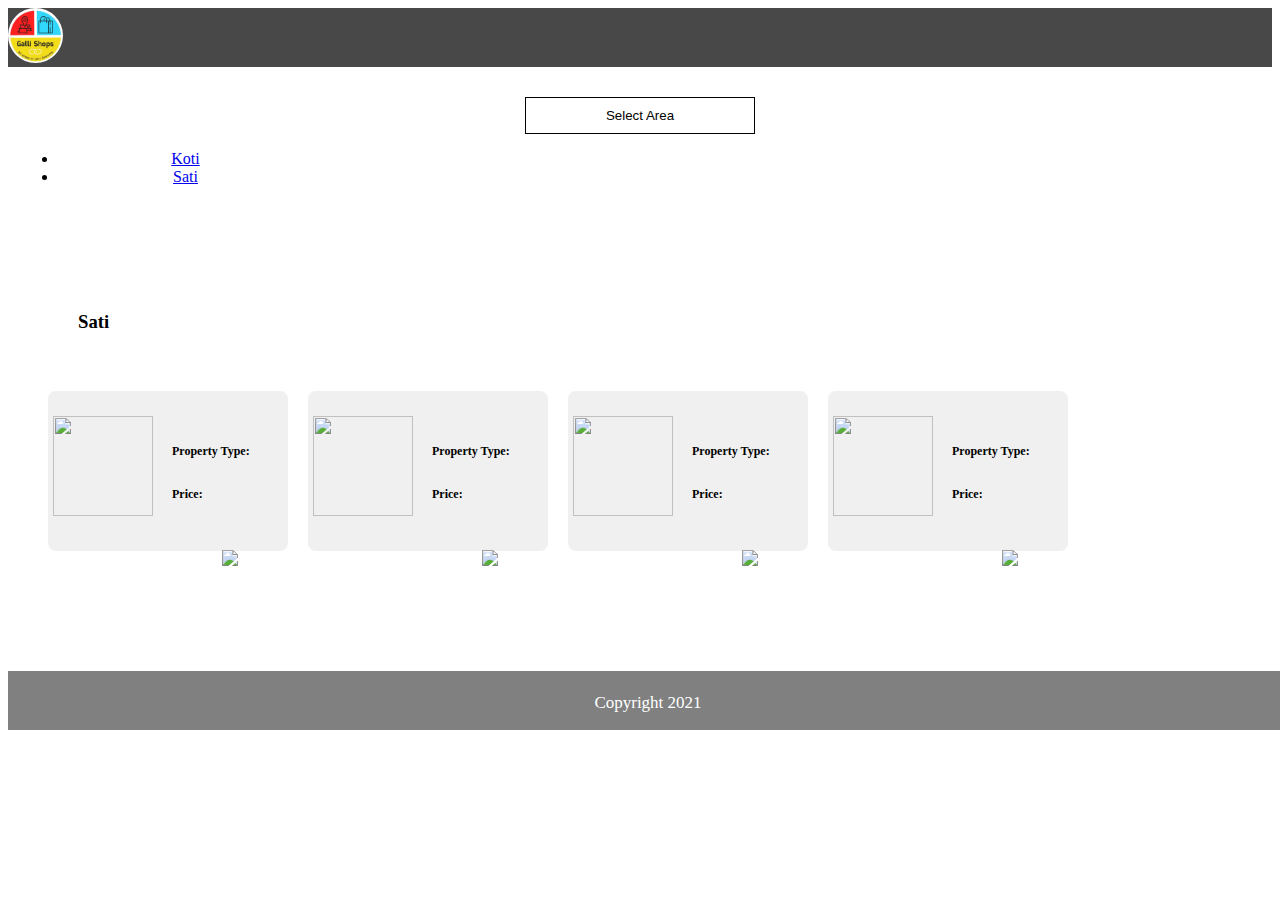
==== sati.html @ b3331724 "added pages for each city and area" ====
<!DOCTYPE html>
<html lang="en">
<head>
    <meta charset="UTF-8">
    <meta http-equiv="X-UA-Compatible" content="IE=edge">
    <meta name="viewport" content="width=device-width, initial-scale=1.0">
    <link href="https://cdn.jsdelivr.net/npm/bootstrap@5.0.2/dist/css/bootstrap.min.css" rel="stylesheet" integrity="sha384-EVSTQN3/azprG1Anm3QDgpJLIm9Nao0Yz1ztcQTwFspd3yD65VohhpuuCOmLASjC" crossorigin="anonymous">
    <link href="style.css" rel="stylesheet" />
    <script src="https://cdn.jsdelivr.net/npm/bootstrap@5.0.2/dist/js/bootstrap.bundle.min.js" integrity="sha384-MrcW6ZMFYlzcLA8Nl+NtUVF0sA7MsXsP1UyJoMp4YLEuNSfAP+JcXn/tWtIaxVXM" crossorigin="anonymous"></script>
    <title>Document</title>
</head>
<body>
    <header>
        <nav class="navbar px-4">
            <div class="container-fluid">
              <a class="navbar-brand" href="#"><img class="logo" src="./images/logo.jpg" alt=""></a>
            </div>
          </nav>

          <div class="dropdown">
            <button class="btn dropdown-toggle dropdown-btn" type="button" id="dropdownMenuButton1" data-bs-toggle="dropdown" aria-expanded="false">
              Select Area
            </button>
            <ul class="dropdown-menu" aria-labelledby="dropdownMenuButton1">
              <li><a class="dropdown-item" href="./koti.html">Koti</a></li>
              <li><a class="dropdown-item" href="./sati.html">Sati</a></li>
            </ul>
          </div>
    </header>

<main>
    <h3 class="main-txt">Sati</h3>
    <div class="property-container">
        <div class="property">
            <div class="img-container">
                <img class="property-img" src="./images/property1.jpg" />
            </div>
            <div class="txt-container">
                <h6>Property Type:</h6>
                <h6>Price:</h6>
                <a href="https://www.youtube.com/watch?v=dQw4w9WgXcQ"><img class="youtube-icon" src="https://img.icons8.com/color/50/000000/youtube-play.png"/></a>
            </div>
        </div>
        <div class="property">
            <div class="img-container">
                <img class="property-img" src="./images/property1.jpg" />
            </div>
            <div class="txt-container">
                <h6>Property Type:</h6>
                <h6>Price:</h6>
                <a href="https://www.youtube.com/watch?v=dQw4w9WgXcQ"><img class="youtube-icon" src="https://img.icons8.com/color/50/000000/youtube-play.png"/></a>
            </div>
        </div>
        <div class="property">
            <div class="img-container">
                <img class="property-img" src="./images/property1.jpg" />
            </div>
            <div class="txt-container">
                <h6>Property Type:</h6>
                <h6>Price:</h6>
                <a href="https://www.youtube.com/watch?v=dQw4w9WgXcQ"><img class="youtube-icon" src="https://img.icons8.com/color/50/000000/youtube-play.png"/></a>
            </div>
        </div>
        <div class="property">
            <div class="img-container">
                <img class="property-img" src="./images/property1.jpg" />
            </div>
            <div class="txt-container">
                <h6>Property Type:</h6>
                <h6>Price:</h6>
                <a href="https://www.youtube.com/watch?v=dQw4w9WgXcQ"><img class="youtube-icon" src="https://img.icons8.com/color/50/000000/youtube-play.png"/></a>
            </div>
        </div>
        
    </div>
</main>

<footer>
    <p>Copyright 2021</p>
</footer>

    <div id="popup">
        <button id="close">x</button>
        <h3>Select City</h3>
        <div class="dropdown">
            <button class="btn dropdown-btn dropdown-toggle" type="button" id="dropdownMenuButton1" data-bs-toggle="dropdown" aria-expanded="false">
              Select City
            </button>
            <ul class="dropdown-menu" aria-labelledby="dropdownMenuButton1">
                <li><a class="dropdown-item" href="./index.html">Hyderabad</a></li>
              <li><a class="dropdown-item" href="./sikandarabad.html">Sikandarabad</a></li>
            </ul>
          </div>
     </div>

 


<script src="./script.js"></script>
</body>
</html>
---- style.css ----
.logo {
  width: 55px;
  height: 55px;
  border-radius: 50%;
}

.navbar {

  background-color: rgb(73, 72, 72);
}

.header-txt {
  padding: 10px;
  text-align: center;
}

.dropdown {
  padding: 10px;
  text-align: center;
}

main {
  padding: 80px 10px;
}

.main-txt {
  margin-left: 60px;
}

.property-container {
  padding: 30px 20px;
  display: flex;
}

.property {
  width: 240px;
  height: 150px;
  display: flex;
  border-radius: 8px;
  padding: 5px 0;
  margin: 10px;
  background-color: rgba(226, 225, 225, 0.5);
  transition: 0.3s ease;
}

.property:hover {
  box-shadow: 5px 5px 10px black;
 
}

.img-container {
  padding: 20px 5px;
  margin-right:9px;
}

.property-img {
  width: 100px;
  height: 100px;
}

.youtube-icon{
  margin-top: 20px;
  margin-left: 50px;
}

.youtube-icon:hover{
  cursor: pointer;
  transform: scale(1.1);
}

.txt-container {
  width: 200px;
  padding: 20px 5px;
}

.txt-container h6 {
  font-size: 12px;
}

::-webkit-scrollbar {
  height: 10px;
  width: 5px;
  background: rgb(255, 255, 255);
  border: 1px solid rgb(179, 179, 179);
}
::-webkit-scrollbar-thumb:horizontal {
  background: rgb(206, 204, 204);
  border-radius: 10px;
}

#popup {
  position: absolute;
  top: 50%;
  left: 50%;
  transform: translate(-50%, -50%);
  text-align: center;
  display: flex;
  flex-direction: column;
  width: 600px;
  height: 300px;
  padding: 20px 50px;
  background-color: white;
  border: 1px solid black;
  box-shadow: 3px 3px 10px black;
  border-radius: 10px;
}

#popup .dropdown{
    margin-top: 20px;
    background-color: transparent;
}

#close {
  width: 35px;
  height: 35px;
  margin-left: 450px;
  border: 1px solid rgb(240, 81, 81);
  padding: 4px 0;
  border: none;
  border-radius: 50%;
  background-color: rgb(240, 81, 81);
  color: white;
  font-weight: 600;
}

#close:hover {
  background-color: white;
  color: rgb(240, 81, 81);
  border: 1px solid rgb(240, 81, 81);
}

.dropdown-btn {
  margin-top: 20px;
  padding: 10px 80px;
  background-color: transparent;
  border: 1px solid black;
}

.dropdown-menu {
  width: 255px;
  height: auto;
}


footer{
  position: absolute;
  display: flex;
  justify-content: center;
  padding-top: 5px;
  width: 100%;
  background-color: grey;
  color: white;
  font-size: 17px;
}







@media screen and (max-width: 600px) {
  .property-container {
    padding: 30px 20px;
    display: flex;
    flex-wrap: wrap;
  }

  .property {
    width: 450px;
    height: 200px;
    display: flex;
    border-radius: 8px;
    margin: 10px;
    padding: 0 0;
    background-color: rgba(226, 225, 225, 0.5);
    transition: 0.3s ease;
  }

  .property:hover {
    box-shadow: 5px 5px 10px black;
    cursor: pointer;
  }

  .property-img {
    width: 150px;
    height: 150px;
  }

  .img-container {
    width: 200px;
    padding: 20px 15px;
    margin-right: 9px;
  }

  .txt-container {
    width: 100px;
    padding: 20px 5px;
  }
  
}
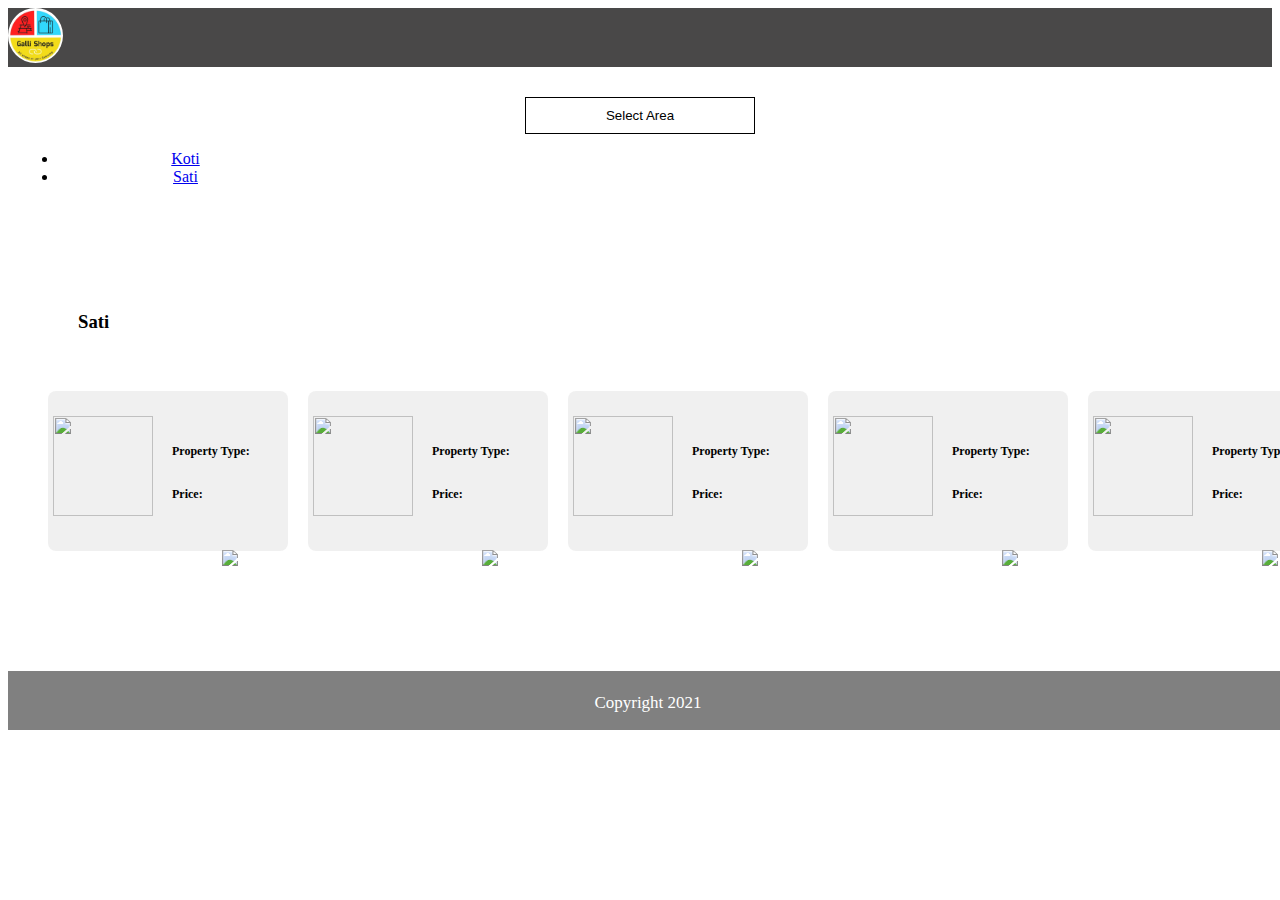
==== commit 2a7029d1: "fixed some minor issues" ====
--- a/sati.html
+++ b/sati.html
@@ -71,6 +71,16 @@
                 <a href="https://www.youtube.com/watch?v=dQw4w9WgXcQ"><img class="youtube-icon" src="https://img.icons8.com/color/50/000000/youtube-play.png"/></a>
             </div>
         </div>
+        <div class="property">
+            <div class="img-container">
+                <img class="property-img" src="./images/property1.jpg" />
+            </div>
+            <div class="txt-container">
+                <h6>Property Type:</h6>
+                <h6>Price:</h6>
+                <a href="https://www.youtube.com/watch?v=dQw4w9WgXcQ"><img class="youtube-icon" src="https://img.icons8.com/color/50/000000/youtube-play.png"/></a>
+            </div>
+        </div>
         
     </div>
 </main>
